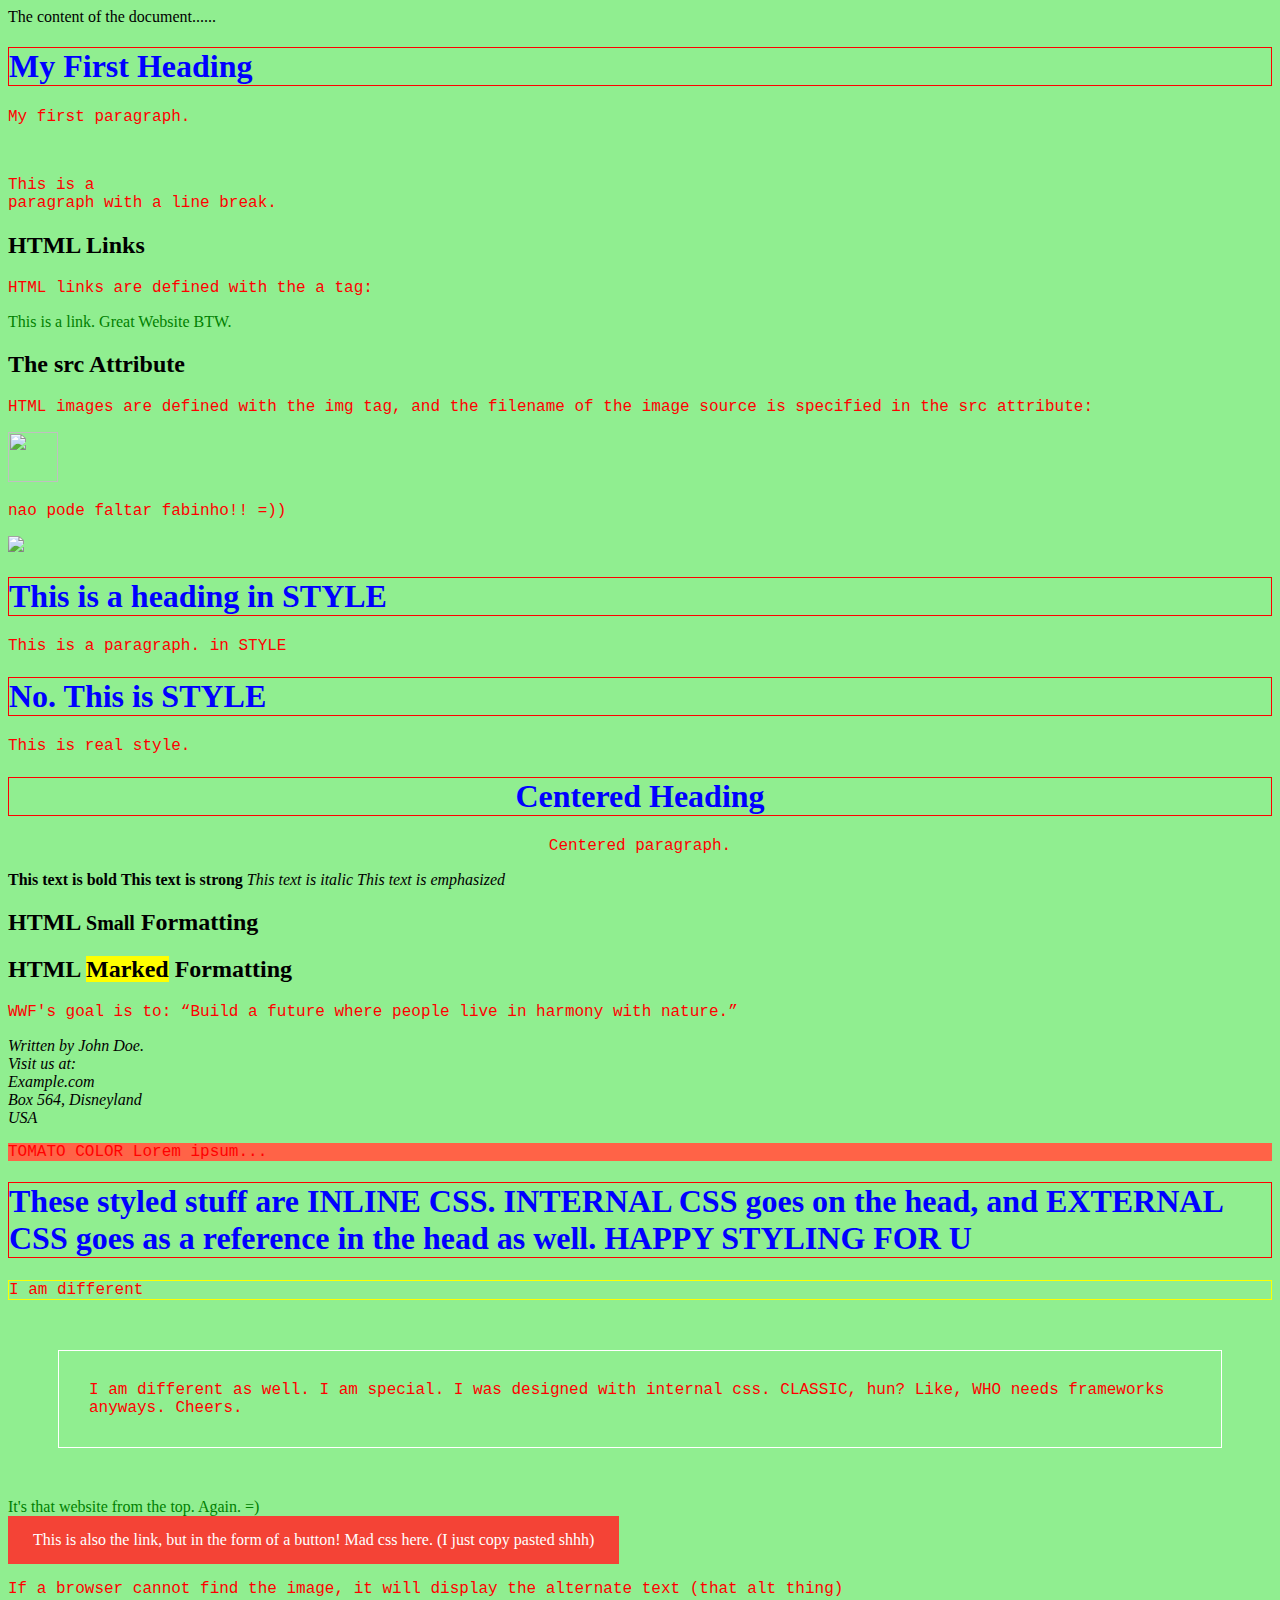
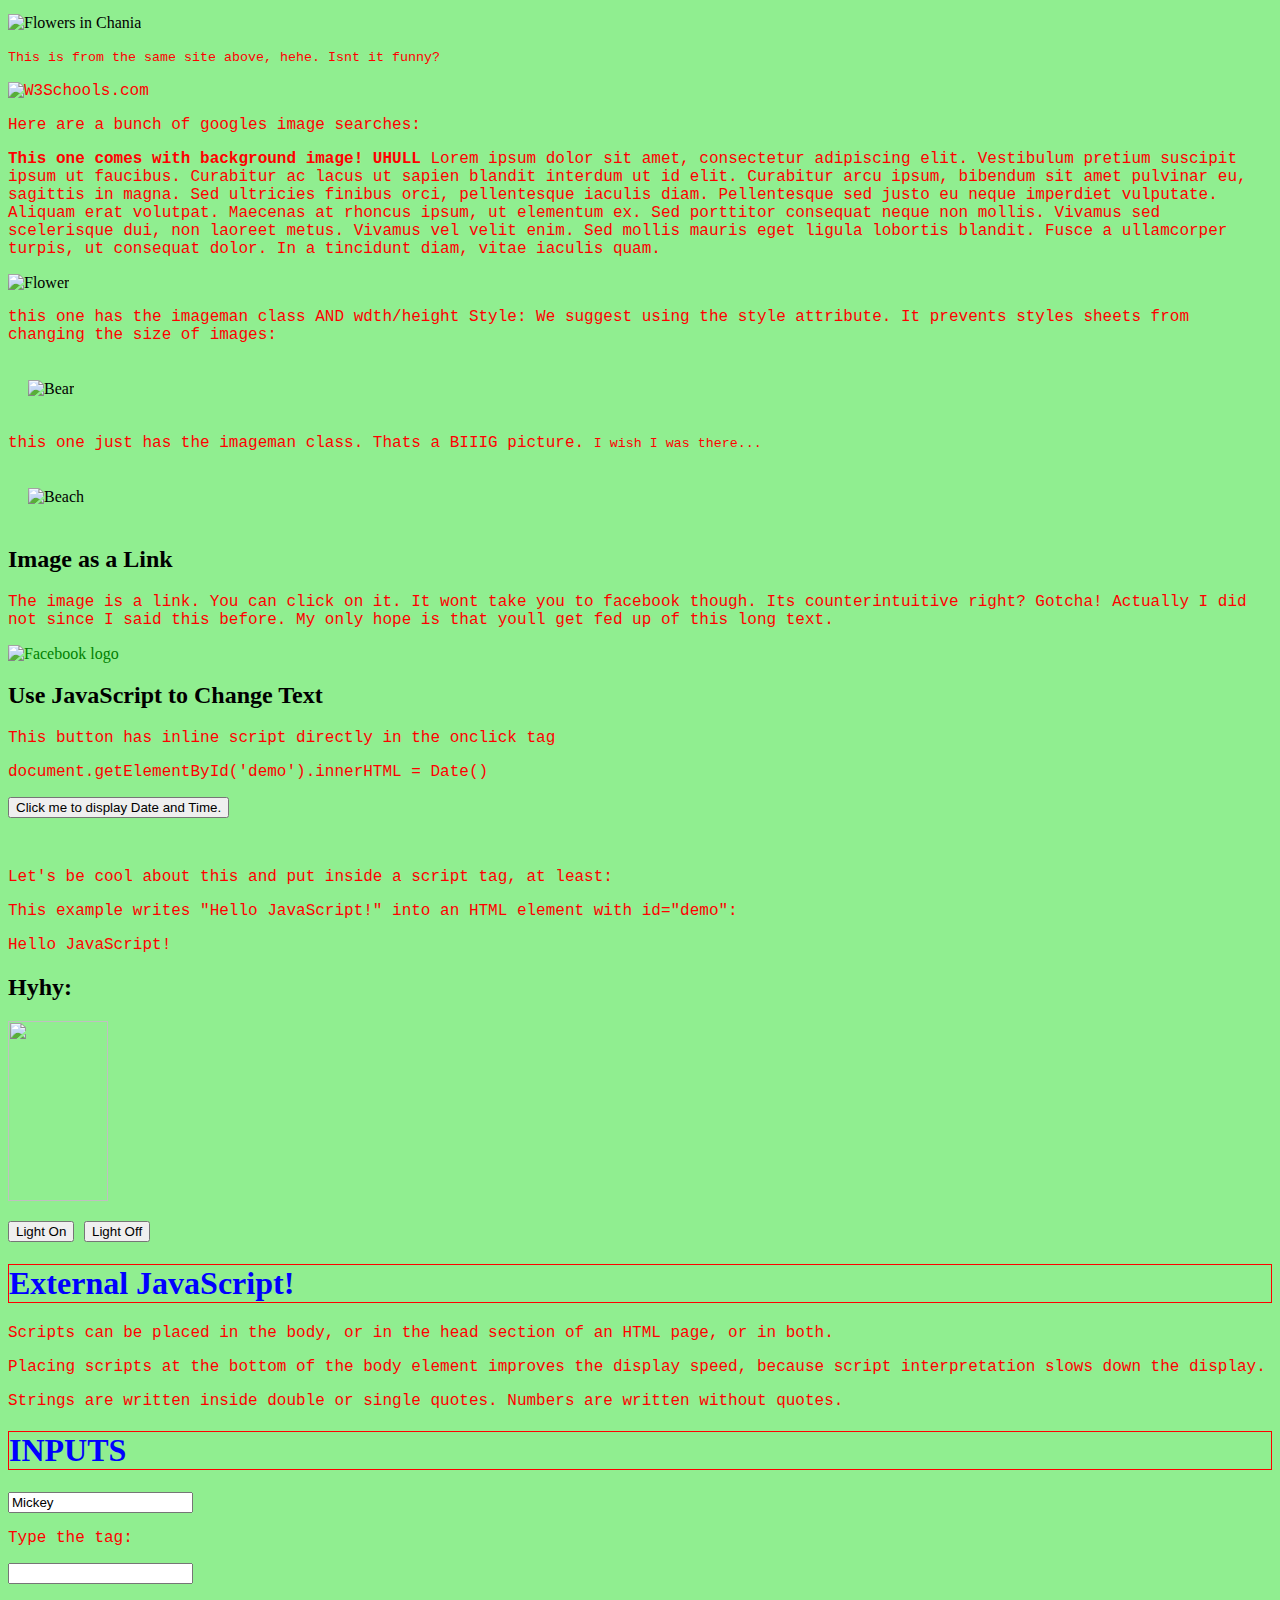
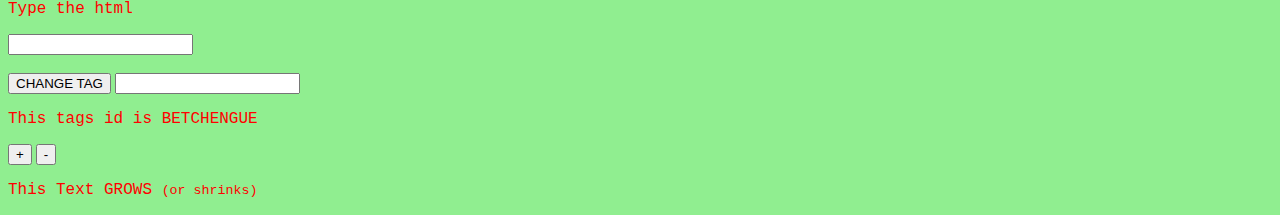
==== docs/index.html @ cb4adf7c "How do I get the folder right?" ====
<!DOCTYPE html>
<html>
<head>
<title>Title of the document</title>
  <link rel="stylesheet" href="https://www.w3schools.com/html/styles.css"> <!-- This example uses a full URL to link to a style sheet: --> 
  <!-- <link rel="stylesheet" href="/html/styles.css"> <!-- This example links to a style sheet located in the html folder on the current web site: --> 
  <link rel="stylesheet" href="styles/style.css"> <!-- This example links to a style sheet located in the same folder as the current page: --> 
  <!-- The ORDER of the imports of the styles MATTER -->
<style> <!-- INTERNAL STYLE BEIBER -->
h1 {
  color: blue;
  font-family: verdana;
  font-size: 300%;
}
p  {
  color: red;
  font-family: courier;
  font-size: 100%;
}
#p01 { <!-- sopecific Id-->
  color: blue;
  border: 1px solid yellow; <!-- The CSS border property defines a border around an HTML element: -->
  padding: 30px; <!-- The CSS padding property defines a padding (space) between the text and the border: -->
  margin : 50px; <!-- The CSS margin property defines a margin (space) outside the border: -->
}
p.error {
  color: red;
  border: 1px solid white; 
  padding: 30px;
  margin : 50px; 
}
</style>
</head>

<body>
The content of the document......

<h1>My First Heading</h1>
<p>My first paragraph.</p>
<br> <!-- line break! -->
<p>This is a <br> paragraph with a line break.</p>


<h2>HTML Links</h2>
<p>HTML links are defined with the a tag:</p>

<a href="https://www.w3schools.com">This is a link. Great Website BTW. </a>

<h2>The src Attribute</h2>
<p>HTML images are defined with the img tag, and the filename of the image source is specified in the src attribute:</p>

<img src="/files/ja-pode-beber.jpg" width="50" height="50">
<p> nao pode faltar fabinho!! =))</p>
<img src="https://media.agoramt.com.br/2019/01/F%C3%A1bio-Assun%C3%A7%C3%A3o.jpg" >


<h1 style="color:blue;">This is a heading in STYLE</h1>
<p style="color:red;">This is a paragraph. in STYLE</p>
<h1 style="font-family:verdana;">No. This is STYLE</h1>
<p style="font-family:courier;">This is real style.</p>
<h1 style="text-align:center;">Centered Heading</h1>
<p style="text-align:center;">Centered paragraph.</p>

<b>This text is bold</b>
<strong>This text is strong</strong>
<i>This text is italic</i>
<em>This text is emphasized</em>
<h2>HTML <small>Small</small> Formatting</h2>
<h2>HTML <mark>Marked</mark> Formatting</h2>
<p>WWF's goal is to: <q>Build a future where people live in harmony with nature.</q></p>

<address>
Written by John Doe.<br> 
Visit us at:<br>
Example.com<br>
Box 564, Disneyland<br>
USA
</address>

<p style="background-color:Tomato;">TOMATO COLOR Lorem ipsum...</p>

<h1 style="color:blue;">These styled stuff are INLINE CSS. INTERNAL CSS goes on the head, and EXTERNAL CSS goes as a reference in the head as well.  HAPPY STYLING FOR U</h1>

<!-- To define a specific style for one special element, add an id attribute to the element: -->
<p id="p01">I am different</p>

<!-- To define a style for special types of elements, add a class attribute to the element: -->
<p class="error">I am different as well. I am special. I was designed with internal css. CLASSIC, hun? Like, WHO needs frameworks anyways. Cheers.</p>

<a href="https://www.w3schools.com/html/">It's that website from the top. Again. =)</a>
<br>
<a class="button" href="https://www.w3schools.com/html/"> This is also the link, but in the form of a button! Mad css here. (I just copy pasted shhh)</a>

<p>If a browser cannot find the image, it will display the alternate text (that alt thing) </p>

<img src="wrongname.gif" alt="Flowers in Chania">
<p><small>This is from the same site above, hehe. Isnt it funny?</small><p>
<img src="https://www.w3schools.com/images/w3schools_green.jpg" alt="W3Schools.com">


<p>Here are a bunch of googles image searches: </p>

<p style="background-image:url('https://media.mnn.com/assets/images/2018/08/CollectionOfCloudsAgainstABlueSky.jpg.653x0_q80_crop-smart.jpg');">
<b>This one comes with background image! UHULL</b>
Lorem ipsum dolor sit amet, consectetur adipiscing elit. Vestibulum pretium suscipit ipsum ut faucibus. Curabitur ac lacus ut sapien blandit interdum ut id elit. Curabitur arcu ipsum, bibendum sit amet pulvinar eu, sagittis in magna. Sed ultricies finibus orci, pellentesque iaculis diam. Pellentesque sed justo eu neque imperdiet vulputate. Aliquam erat volutpat. Maecenas at rhoncus ipsum, ut elementum ex. Sed porttitor consequat neque non mollis. Vivamus sed scelerisque dui, non laoreet metus. Vivamus vel velit enim. Sed mollis mauris eget ligula lobortis blandit. Fusce a ullamcorper turpis, ut consequat dolor. In a tincidunt diam, vitae iaculis quam.
</p>

<img src="https://images.pexels.com/photos/67636/rose-blue-flower-rose-blooms-67636.jpeg?auto=compress&cs=tinysrgb&dpr=2&h=650&w=940" alt="Flower" width="460" height="345">
<br> <!-- I dont see much linebreaks in pro websites... -->
<p> this one has the imageman class AND wdth/height Style: We suggest using the style attribute. It prevents styles sheets from changing the size of images:
</p>
<img class="imageMan" src="https://www.ctvnews.ca/polopoly_fs/1.4037876!/httpImage/image.jpg_gen/derivatives/landscape_1020/image.jpg" alt="Bear" style="width:500px;height:500px;">
<p> this one just has the imageman class. Thats a BIIIG picture. <small> I wish I was there... </small> </p>
<img class="imageMan" src="https://images.pexels.com/photos/248797/pexels-photo-248797.jpeg?auto=compress&cs=tinysrgb&dpr=2&h=650&w=940" alt="Beach">

<h2>Image as a Link</h2>
<p>The image is a link. You can click on it. It wont take you to facebook though. Its counterintuitive right? Gotcha! Actually I did not since I said this before.
My only hope is that youll get fed up of this long text.</p>
<a href="http://www.4chan.org/">
  <img src="https://upload.wikimedia.org/wikipedia/commons/c/cd/Facebook_logo_%28square%29.png" alt="Facebook logo" style="width:42px;height:42px;border:0;">
</a>
<!--<p>Add "border:0;" to prevent IE9 (and earlier) from displaying a border around the image.</p>-->


<!-- It's Javascript time! --> 
<h2>Use JavaScript to Change Text</h2>

<p class = "beCoolMan">This button has inline script directly in the onclick tag</p>
<p class = "beCoolMan">document.getElementById('demo').innerHTML = Date()</p>
<button type="button"
onclick="document.getElementById('demo').innerHTML = Date()">
Click me to display Date and Time.</button>
<p id="demo"></p>
<br>
<p class = "beCoolMan">Let's be cool about this and put inside a script tag, at least:</p>
<p>This example writes "Hello JavaScript!" into an HTML element with id="demo":</p>
<p id="demo2"></p>

<script>
document.getElementById("demo2").innerHTML = "Hello JavaScript!";
function light(sw) {
  var pic;
  if (sw == 0) {
    pic = "https://www.w3schools.com/html/pic_bulboff.gif"
  } else {
    pic = "https://www.w3schools.com/html/pic_bulbon.gif"
  }
  document.getElementById('myImage').src = pic;
}
</script>
<h2>Hyhy:</h2>
<img id="myImage" src="https://www.w3schools.com/html/pic_bulboff.gif" width="100" height="180">

<p>
<button type="button" onclick="light(1)">Light On</button>
<button type="button" onclick="light(0)">Light Off</button>
</p>

<!-- The <noscript> tag is used to provide an alternate content for users that have disabled scripts in their browser or have a browser that doesn't support client-side scripts: -->
<noscript>Sorry, your browser does not support JavaScript!</noscript>

<h1>External JavaScript! </h1>
<p> Scripts can be placed in the body, or in the head section of an HTML page, or in both.</p>
<p>Placing scripts at the bottom of the body element improves the display speed, because script interpretation slows down the display.</p>
<p>Strings are written inside double or single quotes. Numbers are written without quotes.</p>

<h1>INPUTS</h1>
<input type="text" name="mickey" value="Mickey">
<p>Type the tag: </p>
<input type="text" name="tag" >
<p>Type the html </p>
<input type="text" name="innerHtml" >

<script src="/scripts/script.js"></script>
<br>
<br>

<button onclick="changeInnerHtmlOfBetchengue()" >CHANGE TAG</button>
<!-- onchange, onkeyup.. .this is too much, and I might even sai that onchange is more lets say preferable in terms of performance -->
<input type="text" name="firstname" onkeyup="formChanged()" onchange="formChanged()"/>
<p id="BETCHENGUE">This tags id is BETCHENGUE </p>


<button onclick="increaseFontSize()" >+</button>
<button onclick="decreaseFontSize()" >-</button>
<p id="antman">This Text GROWS <small>(or shrinks)</small> </p>


</body>

</html>
---- docs/styles/style.css ----
body {
  background-color: lightgreen;
}
h1 {
  color: blue;
  border: 1px solid red;
}
p {
  color: red;
}
p:beCoolMan {
  color: black;
  font-size:90%
}

/* About the links: */

a:link {
  color: green; 
  background-color: transparent; 
  text-decoration: none;
}

a:visited {
  color: pink;
  background-color: transparent;
  text-decoration: none;
}

a:hover {
  color: red;
  background-color: transparent;
  text-decoration: underline;
}

a:active {
  color: yellow;
  background-color: transparent;
  text-decoration: underline;
}

/* Link as button: */

a.button:link, a.button:visited {
  background-color: #f44336;
  color: white;
  padding: 15px 25px;
  text-align: center;
  text-decoration: none;
  display: inline-block;
}

a.button:hover, a.button:active {
  background-color: red;
}

img.imageMan {
	margin:20px;
}

p.demo{
	color:black;
	margin:0px;
	padding:0px;
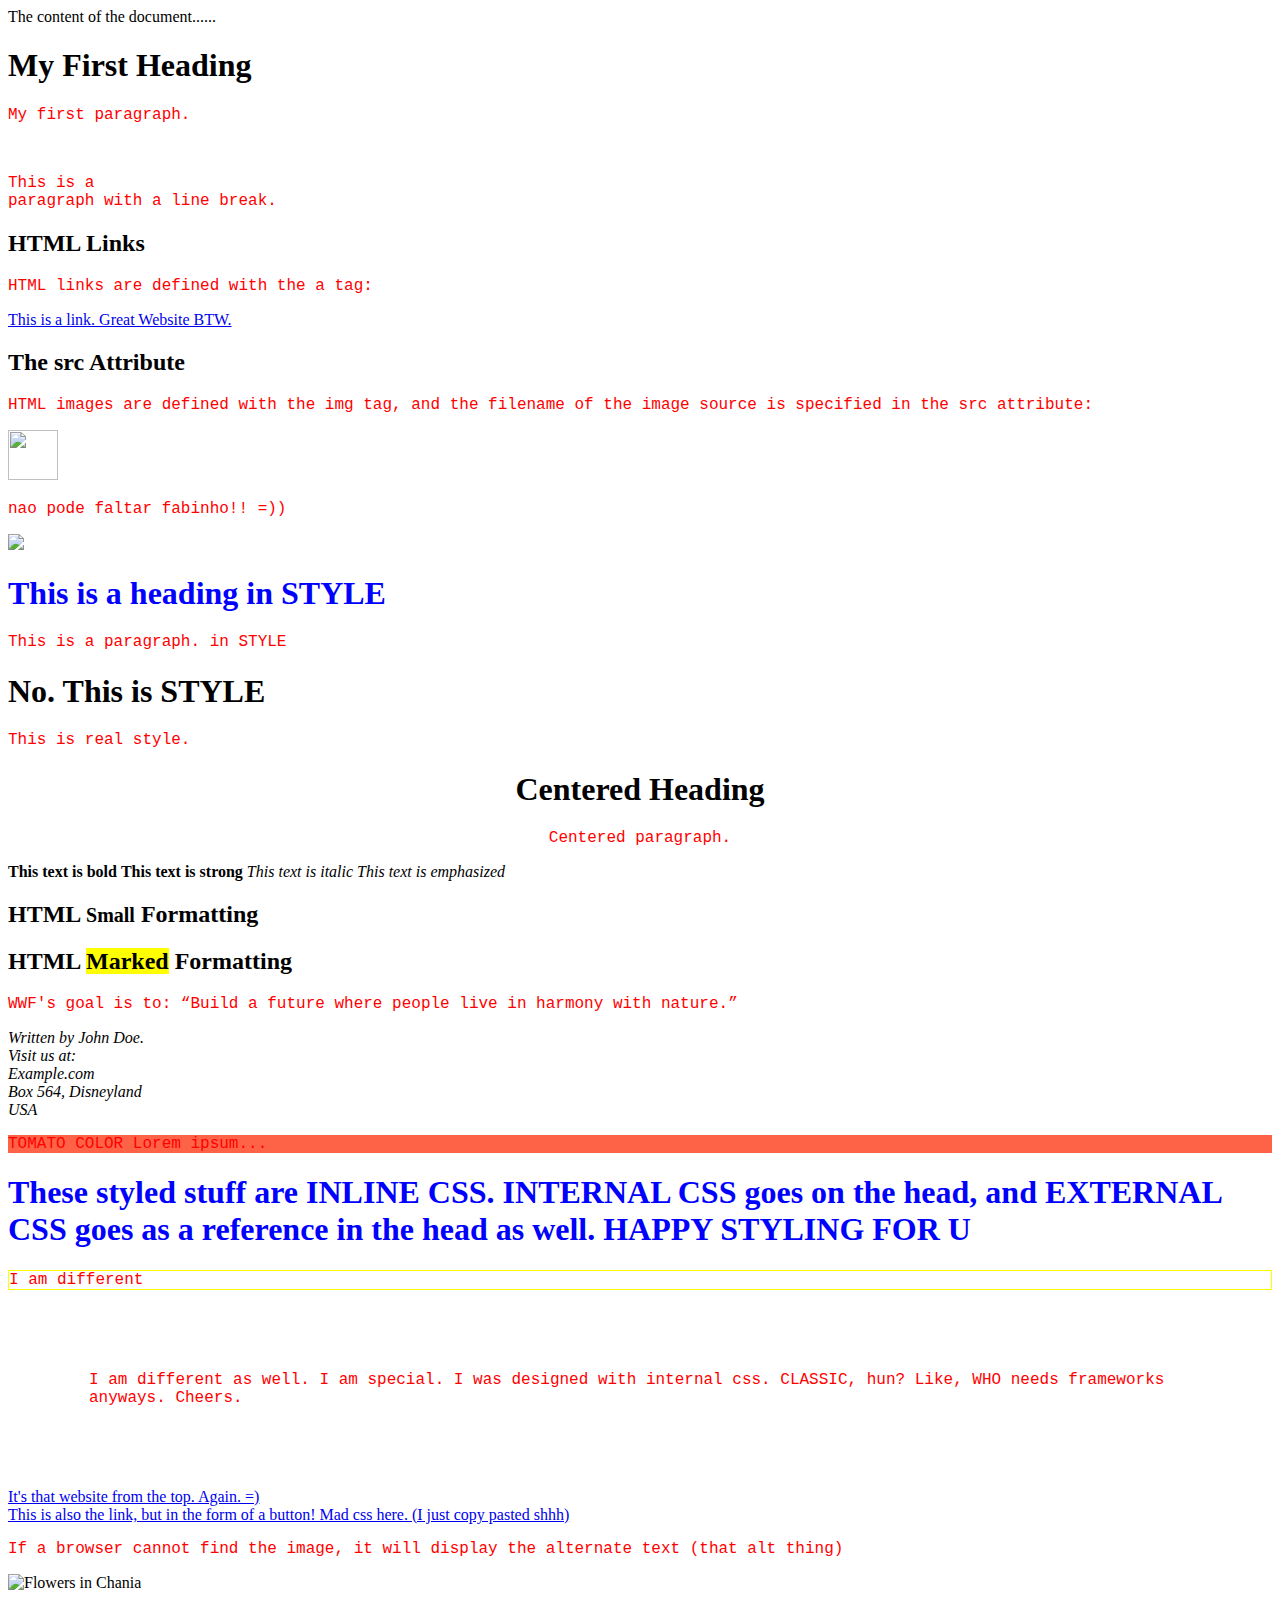
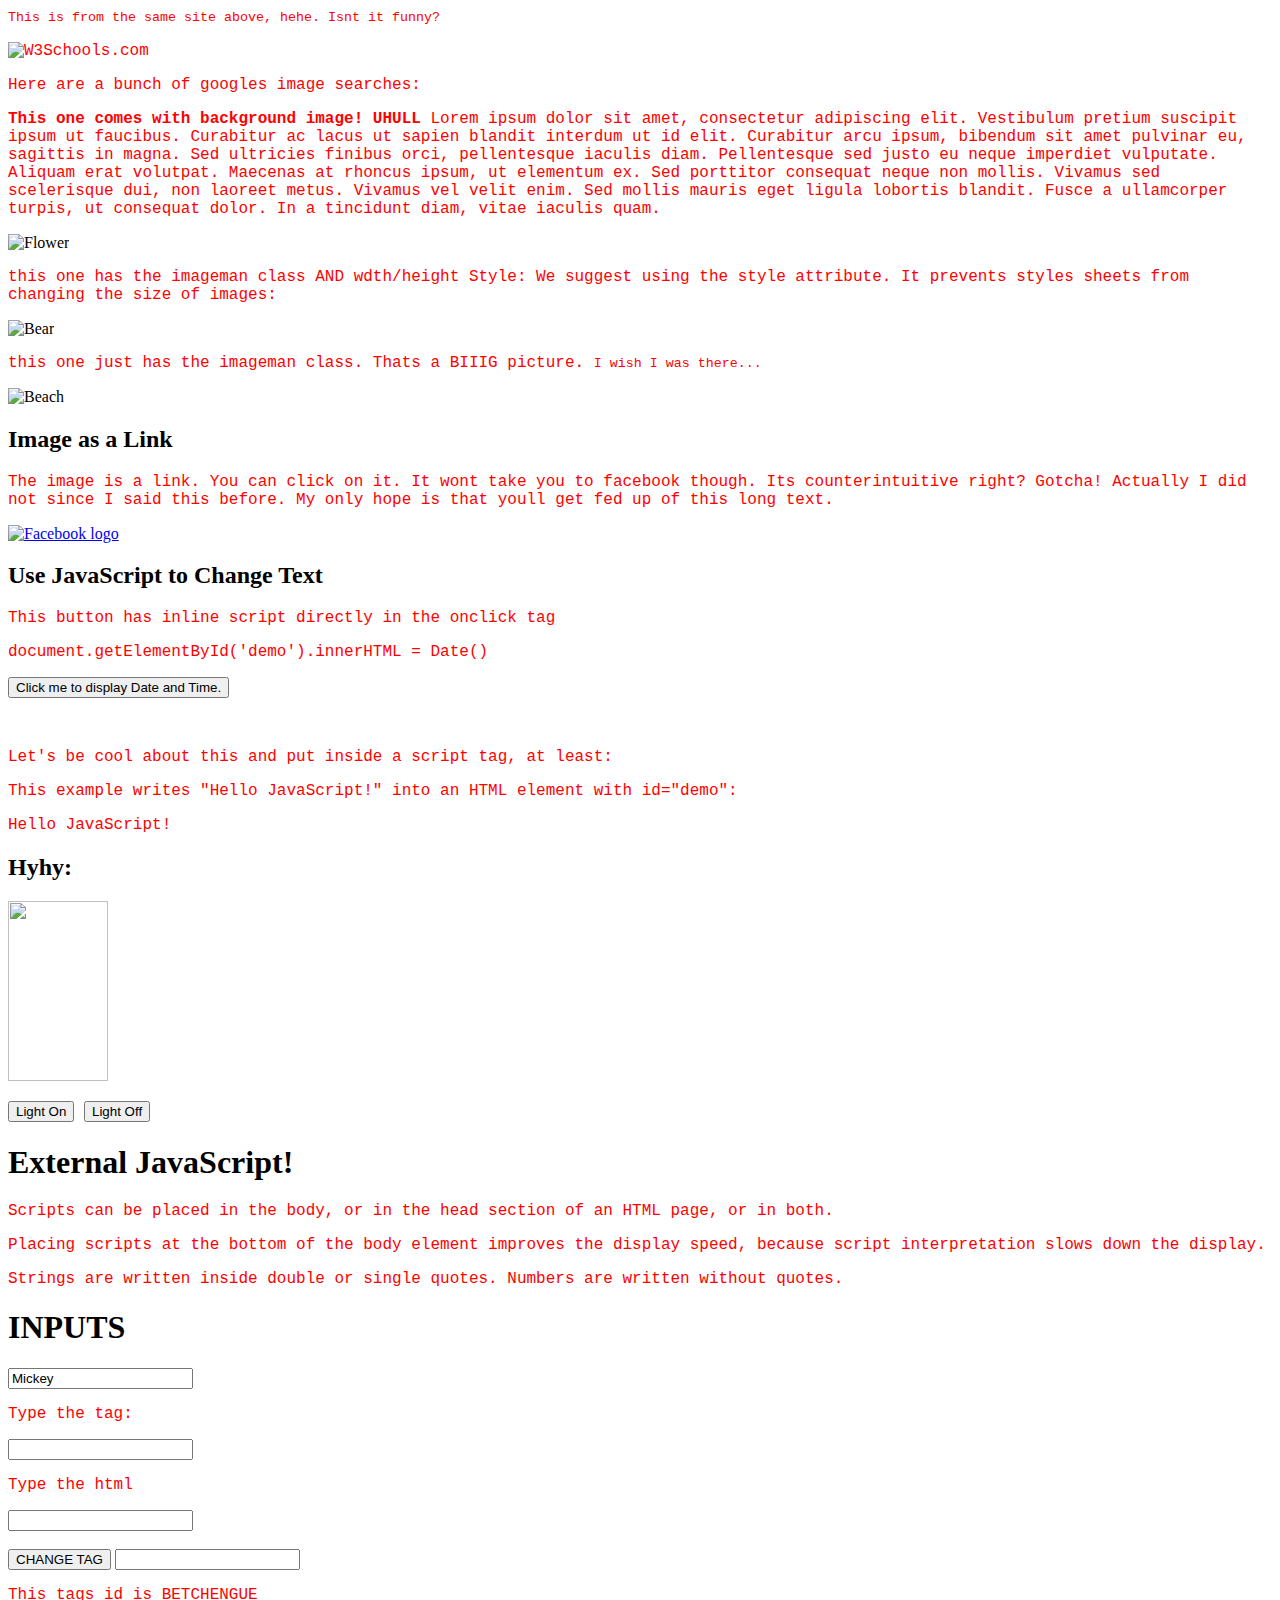
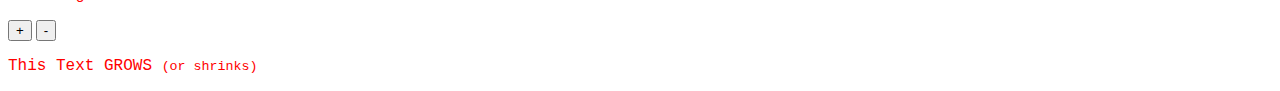
==== commit e41f7189: "Now we go from project-name as root folder" ====
--- a/docs/index.html
+++ b/docs/index.html
@@ -4,7 +4,7 @@
 <title>Title of the document</title>
   <link rel="stylesheet" href="https://www.w3schools.com/html/styles.css"> <!-- This example uses a full URL to link to a style sheet: --> 
   <!-- <link rel="stylesheet" href="/html/styles.css"> <!-- This example links to a style sheet located in the html folder on the current web site: --> 
-  <link rel="stylesheet" href="styles/style.css"> <!-- This example links to a style sheet located in the same folder as the current page: --> 
+  <link rel="stylesheet" href="plain-javascript/styles/style.css"> <!-- This example links to a style sheet located in the same folder as the current page: --> 
   <!-- The ORDER of the imports of the styles MATTER -->
 <style> <!-- INTERNAL STYLE BEIBER -->
 h1 {
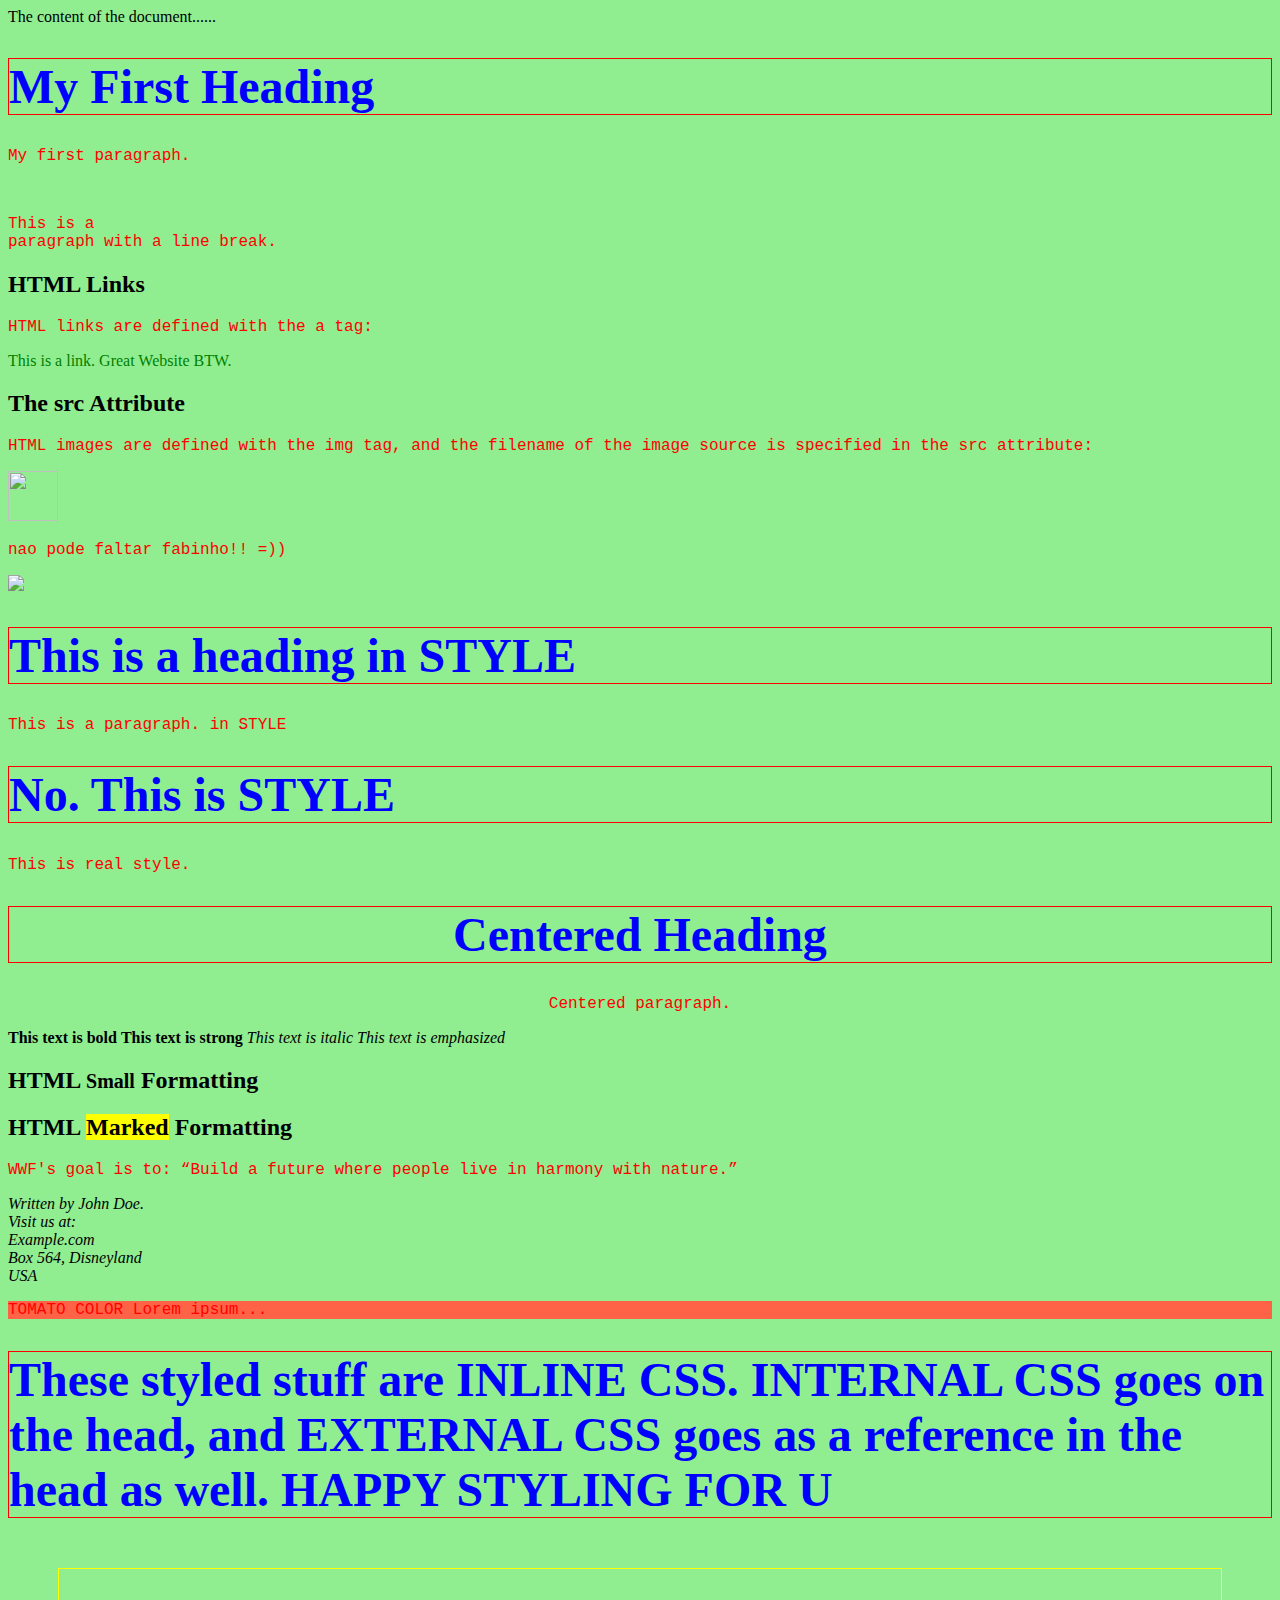
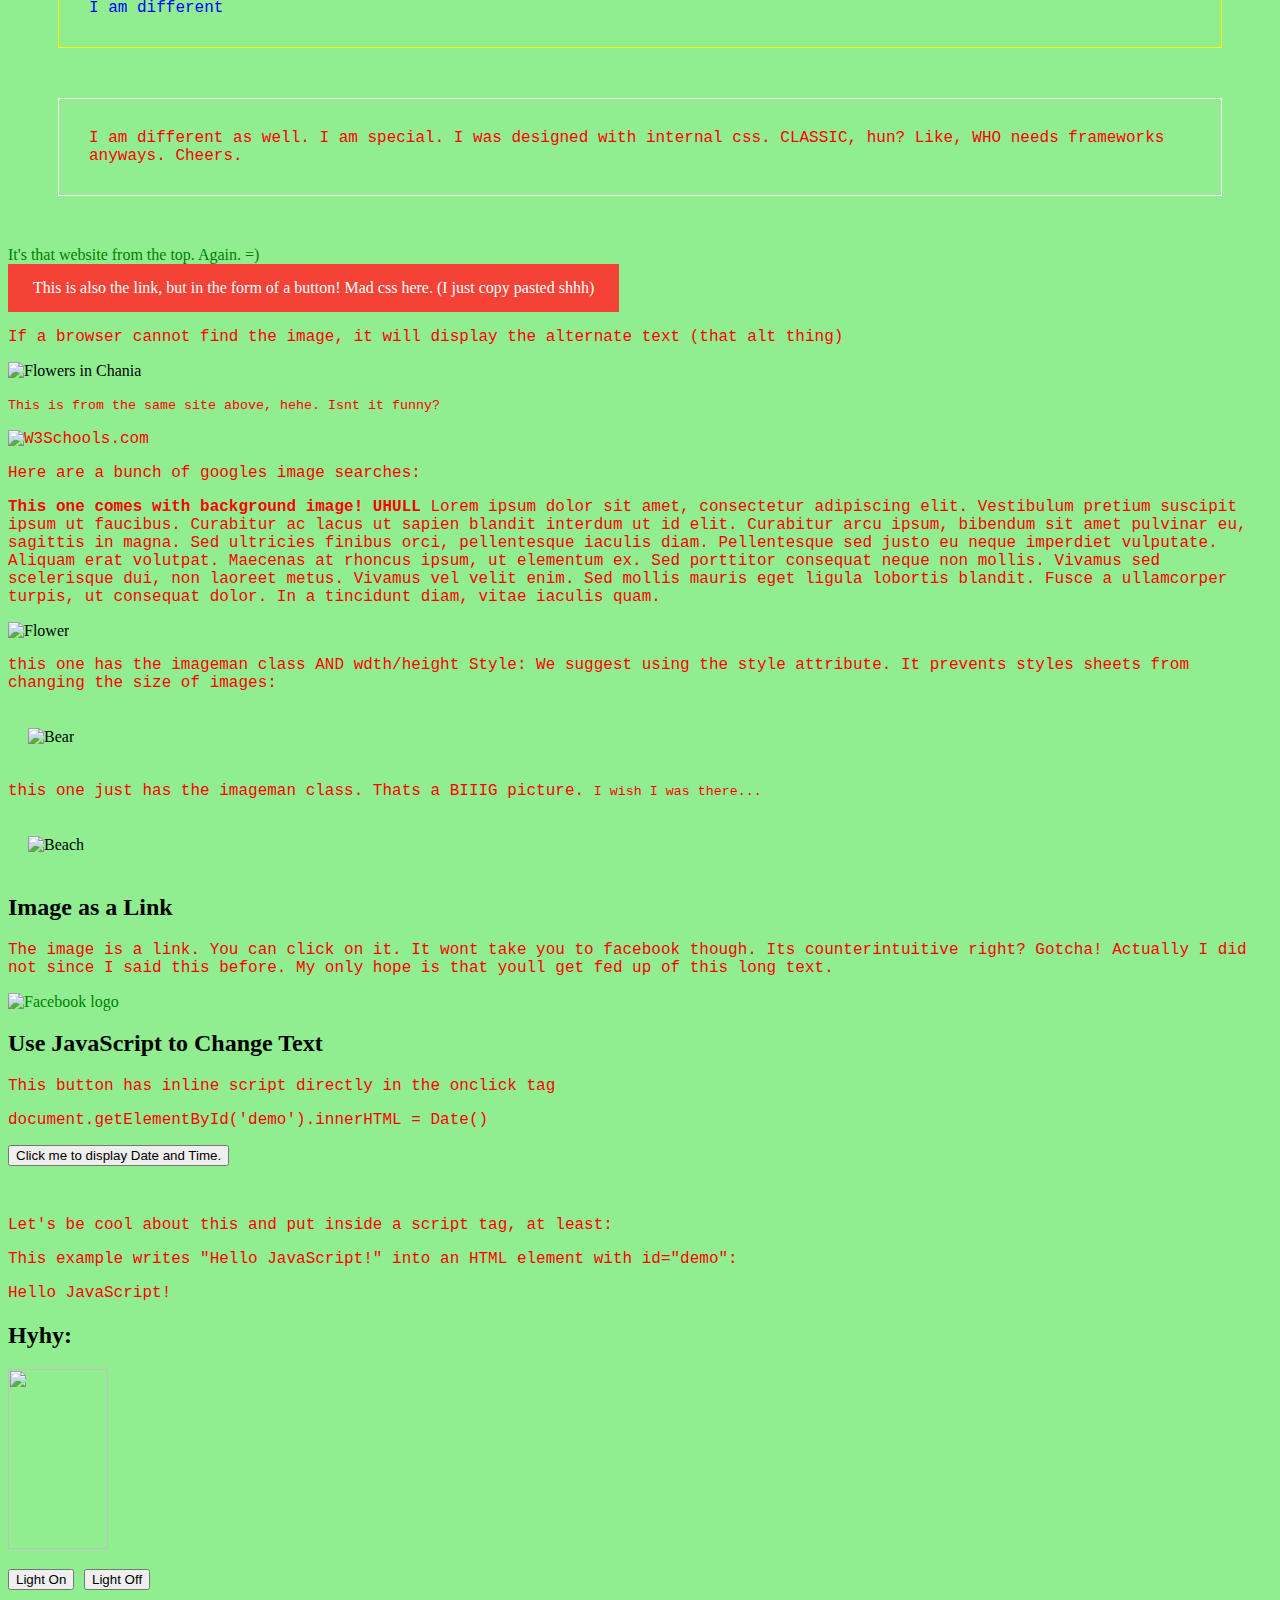
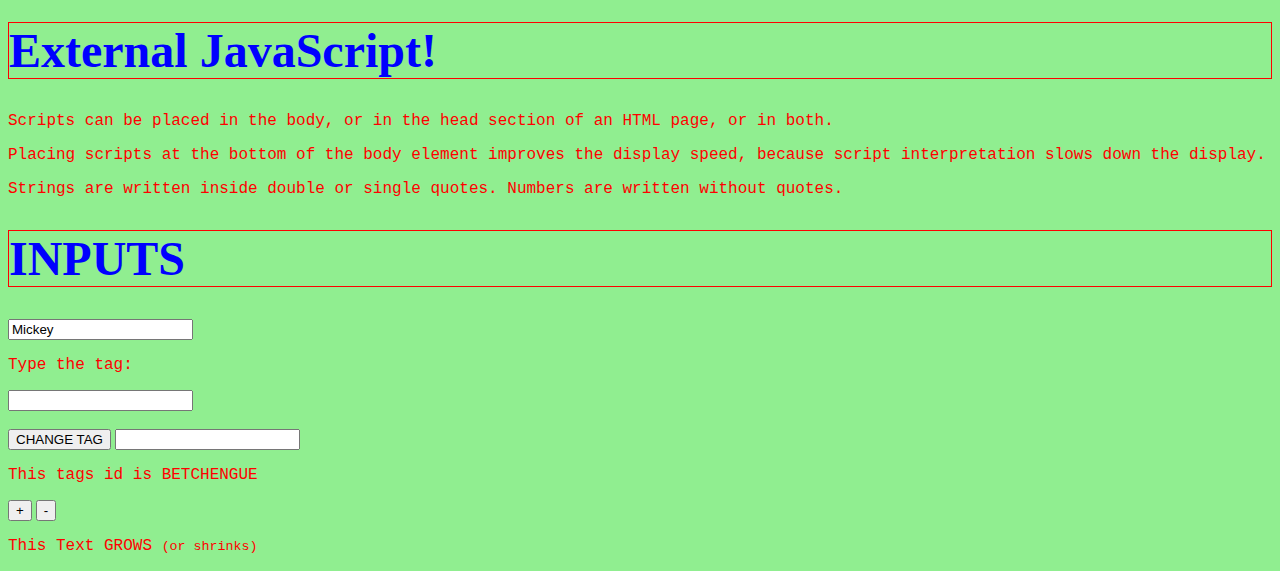
==== commit b84059a2: "Now with base-href" ====
--- a/docs/index.html
+++ b/docs/index.html
@@ -1,191 +1,223 @@
 <!DOCTYPE html>
 <html>
+
 <head>
-<title>Title of the document</title>
-  <link rel="stylesheet" href="https://www.w3schools.com/html/styles.css"> <!-- This example uses a full URL to link to a style sheet: --> 
-  <!-- <link rel="stylesheet" href="/html/styles.css"> <!-- This example links to a style sheet located in the html folder on the current web site: --> 
-  <link rel="stylesheet" href="plain-javascript/styles/style.css"> <!-- This example links to a style sheet located in the same folder as the current page: --> 
+  <base href="/plain-javascript" target="_blank">
+  <title>Title of the document</title>
+  <link rel="stylesheet" href="https://www.w3schools.com/html/styles.css">
+  <!-- This example uses a full URL to link to a style sheet: -->
+  <!-- <link rel="stylesheet" href="/html/styles.css"> This example links to a style sheet located in the html folder on the current web site: -->
+  <link rel="stylesheet" href="../styles/style.css">
+  <!-- This example links to a style sheet located in the same folder as the current page: -->
   <!-- The ORDER of the imports of the styles MATTER -->
-<style> <!-- INTERNAL STYLE BEIBER -->
-h1 {
-  color: blue;
-  font-family: verdana;
-  font-size: 300%;
-}
-p  {
-  color: red;
-  font-family: courier;
-  font-size: 100%;
-}
-#p01 { <!-- sopecific Id-->
-  color: blue;
-  border: 1px solid yellow; <!-- The CSS border property defines a border around an HTML element: -->
-  padding: 30px; <!-- The CSS padding property defines a padding (space) between the text and the border: -->
-  margin : 50px; <!-- The CSS margin property defines a margin (space) outside the border: -->
-}
-p.error {
-  color: red;
-  border: 1px solid white; 
-  padding: 30px;
-  margin : 50px; 
-}
-</style>
+  <!-- INTERNAL STYLE BEIBER -->
+  <style>
+    h1 {
+      color: blue;
+      font-family: verdana;
+      font-size: 300%;
+    }
+
+    p {
+      color: red;
+      font-family: courier;
+      font-size: 100%;
+    }
+
+    #p01 {
+      /* sopecific Id */
+      color: blue;
+      /* The CSS border property defines a border around an HTML element:   */
+      border: 1px solid yellow;
+      /* The CSS padding property defines a padding (space) between the text and the border:   */
+      padding: 30px;
+      /* The CSS margin property defines a margin (space) outside the border:  */
+      margin: 50px;
+    }
+
+    p.error {
+      color: red;
+      border: 1px solid white;
+      padding: 30px;
+      margin: 50px;
+    }
+  </style>
 </head>
 
 <body>
-The content of the document......
-
-<h1>My First Heading</h1>
-<p>My first paragraph.</p>
-<br> <!-- line break! -->
-<p>This is a <br> paragraph with a line break.</p>
-
-
-<h2>HTML Links</h2>
-<p>HTML links are defined with the a tag:</p>
-
-<a href="https://www.w3schools.com">This is a link. Great Website BTW. </a>
-
-<h2>The src Attribute</h2>
-<p>HTML images are defined with the img tag, and the filename of the image source is specified in the src attribute:</p>
-
-<img src="/files/ja-pode-beber.jpg" width="50" height="50">
-<p> nao pode faltar fabinho!! =))</p>
-<img src="https://media.agoramt.com.br/2019/01/F%C3%A1bio-Assun%C3%A7%C3%A3o.jpg" >
-
-
-<h1 style="color:blue;">This is a heading in STYLE</h1>
-<p style="color:red;">This is a paragraph. in STYLE</p>
-<h1 style="font-family:verdana;">No. This is STYLE</h1>
-<p style="font-family:courier;">This is real style.</p>
-<h1 style="text-align:center;">Centered Heading</h1>
-<p style="text-align:center;">Centered paragraph.</p>
-
-<b>This text is bold</b>
-<strong>This text is strong</strong>
-<i>This text is italic</i>
-<em>This text is emphasized</em>
-<h2>HTML <small>Small</small> Formatting</h2>
-<h2>HTML <mark>Marked</mark> Formatting</h2>
-<p>WWF's goal is to: <q>Build a future where people live in harmony with nature.</q></p>
-
-<address>
-Written by John Doe.<br> 
-Visit us at:<br>
-Example.com<br>
-Box 564, Disneyland<br>
-USA
-</address>
-
-<p style="background-color:Tomato;">TOMATO COLOR Lorem ipsum...</p>
-
-<h1 style="color:blue;">These styled stuff are INLINE CSS. INTERNAL CSS goes on the head, and EXTERNAL CSS goes as a reference in the head as well.  HAPPY STYLING FOR U</h1>
-
-<!-- To define a specific style for one special element, add an id attribute to the element: -->
-<p id="p01">I am different</p>
-
-<!-- To define a style for special types of elements, add a class attribute to the element: -->
-<p class="error">I am different as well. I am special. I was designed with internal css. CLASSIC, hun? Like, WHO needs frameworks anyways. Cheers.</p>
-
-<a href="https://www.w3schools.com/html/">It's that website from the top. Again. =)</a>
-<br>
-<a class="button" href="https://www.w3schools.com/html/"> This is also the link, but in the form of a button! Mad css here. (I just copy pasted shhh)</a>
-
-<p>If a browser cannot find the image, it will display the alternate text (that alt thing) </p>
-
-<img src="wrongname.gif" alt="Flowers in Chania">
-<p><small>This is from the same site above, hehe. Isnt it funny?</small><p>
-<img src="https://www.w3schools.com/images/w3schools_green.jpg" alt="W3Schools.com">
-
-
-<p>Here are a bunch of googles image searches: </p>
-
-<p style="background-image:url('https://media.mnn.com/assets/images/2018/08/CollectionOfCloudsAgainstABlueSky.jpg.653x0_q80_crop-smart.jpg');">
-<b>This one comes with background image! UHULL</b>
-Lorem ipsum dolor sit amet, consectetur adipiscing elit. Vestibulum pretium suscipit ipsum ut faucibus. Curabitur ac lacus ut sapien blandit interdum ut id elit. Curabitur arcu ipsum, bibendum sit amet pulvinar eu, sagittis in magna. Sed ultricies finibus orci, pellentesque iaculis diam. Pellentesque sed justo eu neque imperdiet vulputate. Aliquam erat volutpat. Maecenas at rhoncus ipsum, ut elementum ex. Sed porttitor consequat neque non mollis. Vivamus sed scelerisque dui, non laoreet metus. Vivamus vel velit enim. Sed mollis mauris eget ligula lobortis blandit. Fusce a ullamcorper turpis, ut consequat dolor. In a tincidunt diam, vitae iaculis quam.
-</p>
-
-<img src="https://images.pexels.com/photos/67636/rose-blue-flower-rose-blooms-67636.jpeg?auto=compress&cs=tinysrgb&dpr=2&h=650&w=940" alt="Flower" width="460" height="345">
-<br> <!-- I dont see much linebreaks in pro websites... -->
-<p> this one has the imageman class AND wdth/height Style: We suggest using the style attribute. It prevents styles sheets from changing the size of images:
-</p>
-<img class="imageMan" src="https://www.ctvnews.ca/polopoly_fs/1.4037876!/httpImage/image.jpg_gen/derivatives/landscape_1020/image.jpg" alt="Bear" style="width:500px;height:500px;">
-<p> this one just has the imageman class. Thats a BIIIG picture. <small> I wish I was there... </small> </p>
-<img class="imageMan" src="https://images.pexels.com/photos/248797/pexels-photo-248797.jpeg?auto=compress&cs=tinysrgb&dpr=2&h=650&w=940" alt="Beach">
-
-<h2>Image as a Link</h2>
-<p>The image is a link. You can click on it. It wont take you to facebook though. Its counterintuitive right? Gotcha! Actually I did not since I said this before.
-My only hope is that youll get fed up of this long text.</p>
-<a href="http://www.4chan.org/">
-  <img src="https://upload.wikimedia.org/wikipedia/commons/c/cd/Facebook_logo_%28square%29.png" alt="Facebook logo" style="width:42px;height:42px;border:0;">
-</a>
-<!--<p>Add "border:0;" to prevent IE9 (and earlier) from displaying a border around the image.</p>-->
-
-
-<!-- It's Javascript time! --> 
-<h2>Use JavaScript to Change Text</h2>
-
-<p class = "beCoolMan">This button has inline script directly in the onclick tag</p>
-<p class = "beCoolMan">document.getElementById('demo').innerHTML = Date()</p>
-<button type="button"
-onclick="document.getElementById('demo').innerHTML = Date()">
-Click me to display Date and Time.</button>
-<p id="demo"></p>
-<br>
-<p class = "beCoolMan">Let's be cool about this and put inside a script tag, at least:</p>
-<p>This example writes "Hello JavaScript!" into an HTML element with id="demo":</p>
-<p id="demo2"></p>
-
-<script>
-document.getElementById("demo2").innerHTML = "Hello JavaScript!";
-function light(sw) {
-  var pic;
-  if (sw == 0) {
-    pic = "https://www.w3schools.com/html/pic_bulboff.gif"
-  } else {
-    pic = "https://www.w3schools.com/html/pic_bulbon.gif"
-  }
-  document.getElementById('myImage').src = pic;
-}
-</script>
-<h2>Hyhy:</h2>
-<img id="myImage" src="https://www.w3schools.com/html/pic_bulboff.gif" width="100" height="180">
-
-<p>
-<button type="button" onclick="light(1)">Light On</button>
-<button type="button" onclick="light(0)">Light Off</button>
-</p>
-
-<!-- The <noscript> tag is used to provide an alternate content for users that have disabled scripts in their browser or have a browser that doesn't support client-side scripts: -->
-<noscript>Sorry, your browser does not support JavaScript!</noscript>
-
-<h1>External JavaScript! </h1>
-<p> Scripts can be placed in the body, or in the head section of an HTML page, or in both.</p>
-<p>Placing scripts at the bottom of the body element improves the display speed, because script interpretation slows down the display.</p>
-<p>Strings are written inside double or single quotes. Numbers are written without quotes.</p>
-
-<h1>INPUTS</h1>
-<input type="text" name="mickey" value="Mickey">
-<p>Type the tag: </p>
-<input type="text" name="tag" >
-<p>Type the html </p>
-<input type="text" name="innerHtml" >
-
-<script src="/scripts/script.js"></script>
-<br>
-<br>
-
-<button onclick="changeInnerHtmlOfBetchengue()" >CHANGE TAG</button>
-<!-- onchange, onkeyup.. .this is too much, and I might even sai that onchange is more lets say preferable in terms of performance -->
-<input type="text" name="firstname" onkeyup="formChanged()" onchange="formChanged()"/>
-<p id="BETCHENGUE">This tags id is BETCHENGUE </p>
-
-
-<button onclick="increaseFontSize()" >+</button>
-<button onclick="decreaseFontSize()" >-</button>
-<p id="antman">This Text GROWS <small>(or shrinks)</small> </p>
-
+  The content of the document......
+
+  <h1>My First Heading</h1>
+  <p>My first paragraph.</p>
+  <br> <!-- line break! -->
+  <p>This is a <br> paragraph with a line break.</p>
+
+
+  <h2>HTML Links</h2>
+  <p>HTML links are defined with the a tag:</p>
+
+  <a href="https://www.w3schools.com">This is a link. Great Website BTW. </a>
+
+  <h2>The src Attribute</h2>
+  <p>HTML images are defined with the img tag, and the filename of the image source is specified in the src attribute:
+  </p>
+
+  <img src="../files/ja-pode-beber.jpg" width="50" height="50">
+  <p> nao pode faltar fabinho!! =))</p>
+  <img src="https://media.agoramt.com.br/2019/01/F%C3%A1bio-Assun%C3%A7%C3%A3o.jpg">
+
+
+  <h1 style="color:blue;">This is a heading in STYLE</h1>
+  <p style="color:red;">This is a paragraph. in STYLE</p>
+  <h1 style="font-family:verdana;">No. This is STYLE</h1>
+  <p style="font-family:courier;">This is real style.</p>
+  <h1 style="text-align:center;">Centered Heading</h1>
+  <p style="text-align:center;">Centered paragraph.</p>
+
+  <b>This text is bold</b>
+  <strong>This text is strong</strong>
+  <i>This text is italic</i>
+  <em>This text is emphasized</em>
+  <h2>HTML <small>Small</small> Formatting</h2>
+  <h2>HTML <mark>Marked</mark> Formatting</h2>
+  <p>WWF's goal is to: <q>Build a future where people live in harmony with nature.</q></p>
+
+  <address>
+    Written by John Doe.<br>
+    Visit us at:<br>
+    Example.com<br>
+    Box 564, Disneyland<br>
+    USA
+  </address>
+
+  <p style="background-color:Tomato;">TOMATO COLOR Lorem ipsum...</p>
+
+  <h1 style="color:blue;">These styled stuff are INLINE CSS. INTERNAL CSS goes on the head, and EXTERNAL CSS goes as a
+    reference in the head as well. HAPPY STYLING FOR U</h1>
+
+  <!-- To define a specific style for one special element, add an id attribute to the element: -->
+  <p id="p01">I am different</p>
+
+  <!-- To define a style for special types of elements, add a class attribute to the element: -->
+  <p class="error">I am different as well. I am special. I was designed with internal css. CLASSIC, hun? Like, WHO needs
+    frameworks anyways. Cheers.</p>
+
+  <a href="https://www.w3schools.com/html/">It's that website from the top. Again. =)</a>
+  <br>
+  <a class="button" href="https://www.w3schools.com/html/"> This is also the link, but in the form of a button! Mad css
+    here. (I just copy pasted shhh)</a>
+
+  <p>If a browser cannot find the image, it will display the alternate text (that alt thing) </p>
+
+  <img src="wrongname.gif" alt="Flowers in Chania">
+  <p><small>This is from the same site above, hehe. Isnt it funny?</small>
+    <p>
+      <img src="https://www.w3schools.com/images/w3schools_green.jpg" alt="W3Schools.com">
+
+
+      <p>Here are a bunch of googles image searches: </p>
+
+      <p
+        style="background-image:url('https://media.mnn.com/assets/images/2018/08/CollectionOfCloudsAgainstABlueSky.jpg.653x0_q80_crop-smart.jpg');">
+        <b>This one comes with background image! UHULL</b>
+        Lorem ipsum dolor sit amet, consectetur adipiscing elit. Vestibulum pretium suscipit ipsum ut faucibus.
+        Curabitur ac lacus ut sapien blandit interdum ut id elit. Curabitur arcu ipsum, bibendum sit amet pulvinar eu,
+        sagittis in magna. Sed ultricies finibus orci, pellentesque iaculis diam. Pellentesque sed justo eu neque
+        imperdiet vulputate. Aliquam erat volutpat. Maecenas at rhoncus ipsum, ut elementum ex. Sed porttitor consequat
+        neque non mollis. Vivamus sed scelerisque dui, non laoreet metus. Vivamus vel velit enim. Sed mollis mauris eget
+        ligula lobortis blandit. Fusce a ullamcorper turpis, ut consequat dolor. In a tincidunt diam, vitae iaculis
+        quam.
+      </p>
+
+      <img
+        src="https://images.pexels.com/photos/67636/rose-blue-flower-rose-blooms-67636.jpeg?auto=compress&cs=tinysrgb&dpr=2&h=650&w=940"
+        alt="Flower" width="460" height="345">
+      <br> <!-- I dont see much linebreaks in pro websites... -->
+      <p> this one has the imageman class AND wdth/height Style: We suggest using the style attribute. It prevents
+        styles sheets from changing the size of images:
+      </p>
+      <img class="imageMan"
+        src="https://www.ctvnews.ca/polopoly_fs/1.4037876!/httpImage/image.jpg_gen/derivatives/landscape_1020/image.jpg"
+        alt="Bear" style="width:500px;height:500px;">
+      <p> this one just has the imageman class. Thats a BIIIG picture. <small> I wish I was there... </small> </p>
+      <img class="imageMan"
+        src="https://images.pexels.com/photos/248797/pexels-photo-248797.jpeg?auto=compress&cs=tinysrgb&dpr=2&h=650&w=940"
+        alt="Beach">
+
+      <h2>Image as a Link</h2>
+      <p>The image is a link. You can click on it. It wont take you to facebook though. Its counterintuitive right?
+        Gotcha! Actually I did not since I said this before.
+        My only hope is that youll get fed up of this long text.</p>
+      <a href="http://www.4chan.org/">
+        <img src="https://upload.wikimedia.org/wikipedia/commons/c/cd/Facebook_logo_%28square%29.png"
+          alt="Facebook logo" style="width:42px;height:42px;border:0;">
+      </a>
+      <!--<p>Add "border:0;" to prevent IE9 (and earlier) from displaying a border around the image.</p>-->
+
+
+      <!-- It's Javascript time! -->
+      <h2>Use JavaScript to Change Text</h2>
+
+      <p class="beCoolMan">This button has inline script directly in the onclick tag</p>
+      <p class="beCoolMan">document.getElementById('demo').innerHTML = Date()</p>
+      <button type="button" onclick="document.getElementById('demo').innerHTML = Date()">
+        Click me to display Date and Time.</button>
+      <p id="demo"></p>
+      <br>
+      <p class="beCoolMan">Let's be cool about this and put inside a script tag, at least:</p>
+      <p>This example writes "Hello JavaScript!" into an HTML element with id="demo":</p>
+      <p id="demo2"></p>
+
+      <script>
+        document.getElementById("demo2").innerHTML = "Hello JavaScript!";
+        function light(sw) {
+          var pic;
+          if (sw == 0) {
+            pic = "https://www.w3schools.com/html/pic_bulboff.gif"
+          } else {
+            pic = "https://www.w3schools.com/html/pic_bulbon.gif"
+          }
+          document.getElementById('myImage').src = pic;
+        }
+      </script>
+      <h2>Hyhy:</h2>
+      <img id="myImage" src="https://www.w3schools.com/html/pic_bulboff.gif" width="100" height="180">
+
+      <p>
+        <button type="button" onclick="light(1)">Light On</button>
+        <button type="button" onclick="light(0)">Light Off</button>
+      </p>
+
+      <!-- The <noscript> tag is used to provide an alternate content for users that have disabled scripts in their browser or have a browser that doesn't support client-side scripts: -->
+      <noscript>Sorry, your browser does not support JavaScript!</noscript>
+
+      <h1>External JavaScript! </h1>
+      <p> Scripts can be placed in the body, or in the head section of an HTML page, or in both.</p>
+      <p>Placing scripts at the bottom of the body element improves the display speed, because script interpretation
+        slows down the display.</p>
+      <p>Strings are written inside double or single quotes. Numbers are written without quotes.</p>
+
+      <h1>INPUTS</h1>
+      <input type="text" name="mickey" value="Mickey">
+      <p>Type the tag: </p>
+      <input type="text" name="tag">
+      <!-- <p>Type the html </p>
+      <input type="text" name="innerHtml"> -->
+
+      <script src="../scripts/script.js"></script>
+      <br>
+      <br>
+
+      <button onclick="changeInnerHtmlOfBetchengue()">CHANGE TAG</button>
+      <!-- onchange, onkeyup.. .this is too much, and I might even sai that onchange is more lets say preferable in terms of performance -->
+      <input type="text" name="firstname" onkeyup="formChanged()" onchange="formChanged()" />
+      <p id="BETCHENGUE">This tags id is BETCHENGUE </p>
+
+
+      <button onclick="increaseFontSize()">+</button>
+      <button onclick="decreaseFontSize()">-</button>
+      <p id="antman">This Text GROWS <small>(or shrinks)</small> </p>
 
 </body>
 
-</html>
+</html>--- a/styles/style.css
+++ b/styles/style.css
@@ -0,0 +1,64 @@
+body {
+  background-color: lightgreen;
+}
+h1 {
+  color: blue;
+  border: 1px solid red;
+}
+p {
+  color: red;
+}
+p:beCoolMan {
+  color: black;
+  font-size:90%
+}
+
+/* About the links: */
+
+a:link {
+  color: green; 
+  background-color: transparent; 
+  text-decoration: none;
+}
+
+a:visited {
+  color: pink;
+  background-color: transparent;
+  text-decoration: none;
+}
+
+a:hover {
+  color: red;
+  background-color: transparent;
+  text-decoration: underline;
+}
+
+a:active {
+  color: yellow;
+  background-color: transparent;
+  text-decoration: underline;
+}
+
+/* Link as button: */
+
+a.button:link, a.button:visited {
+  background-color: #f44336;
+  color: white;
+  padding: 15px 25px;
+  text-align: center;
+  text-decoration: none;
+  display: inline-block;
+}
+
+a.button:hover, a.button:active {
+  background-color: red;
+}
+
+img.imageMan {
+	margin:20px;
+}
+
+p.demo{
+	color:black;
+	margin:0px;
+	padding:0px;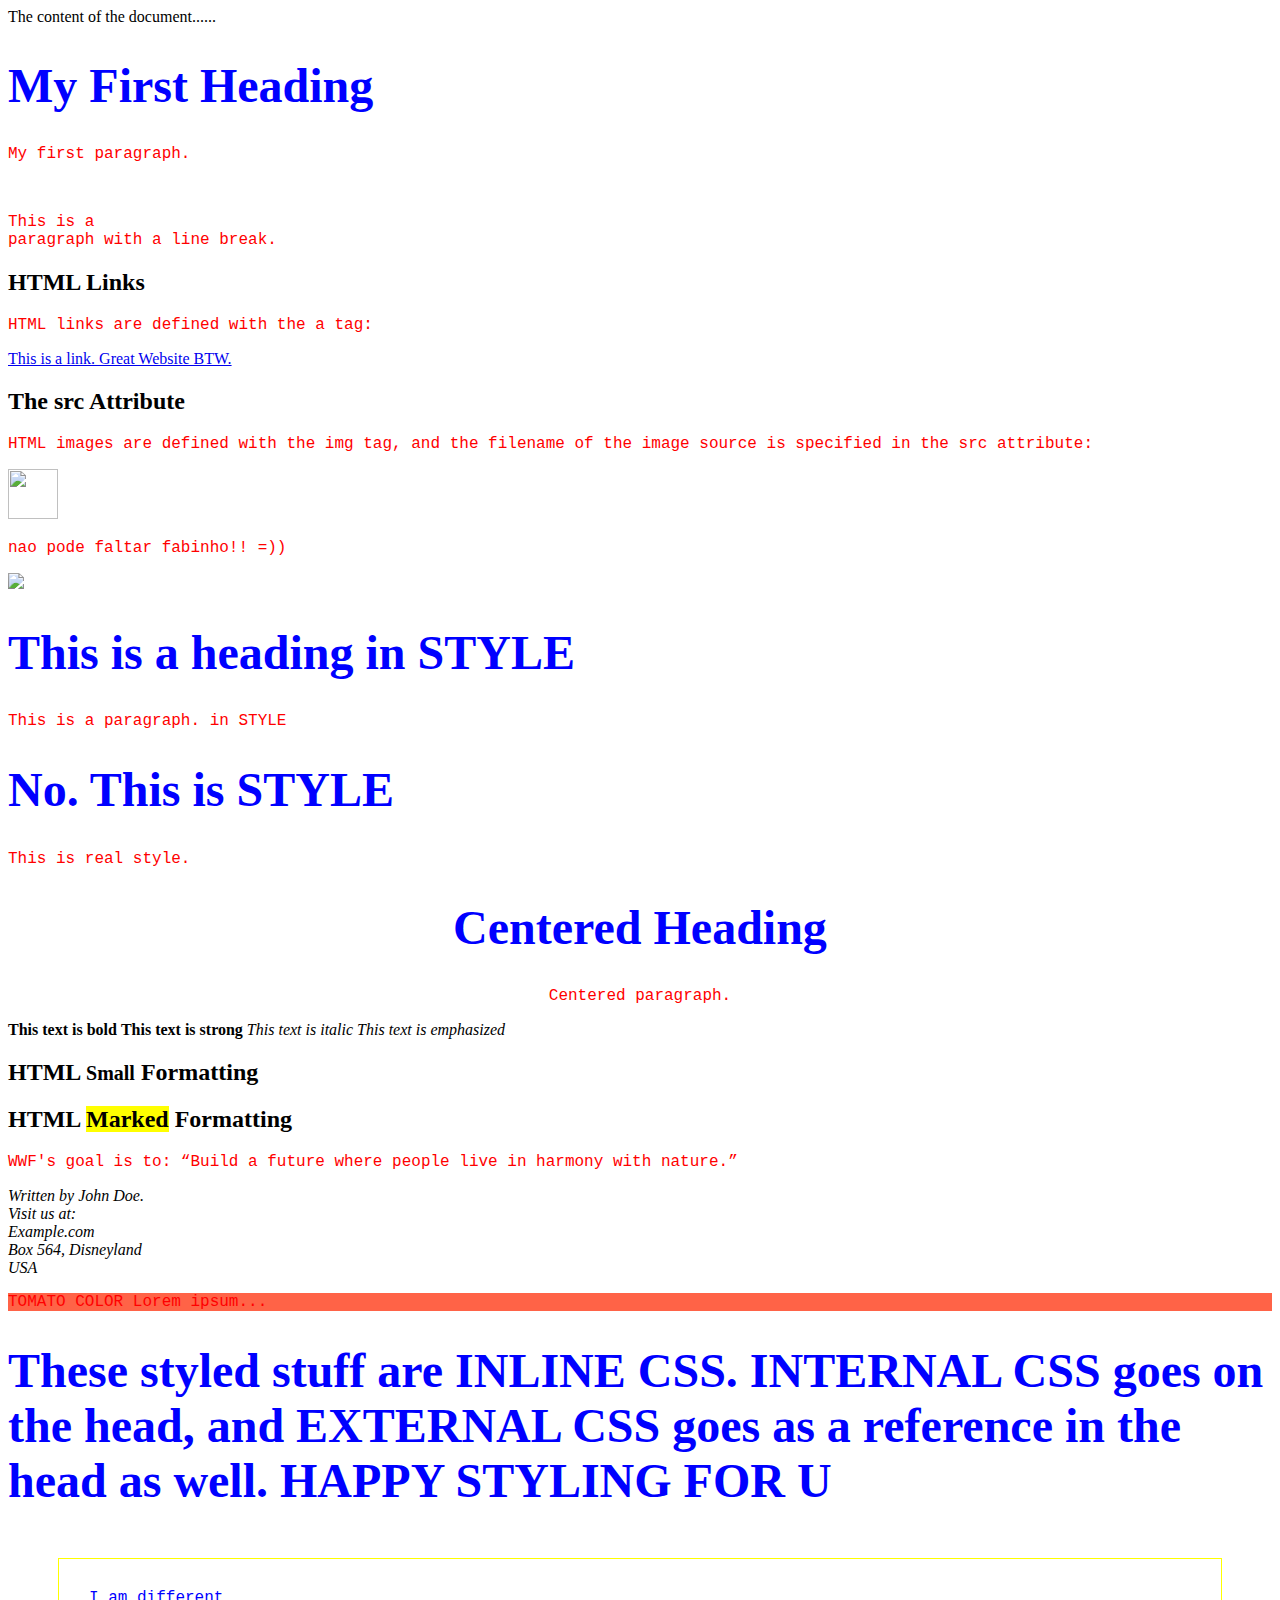
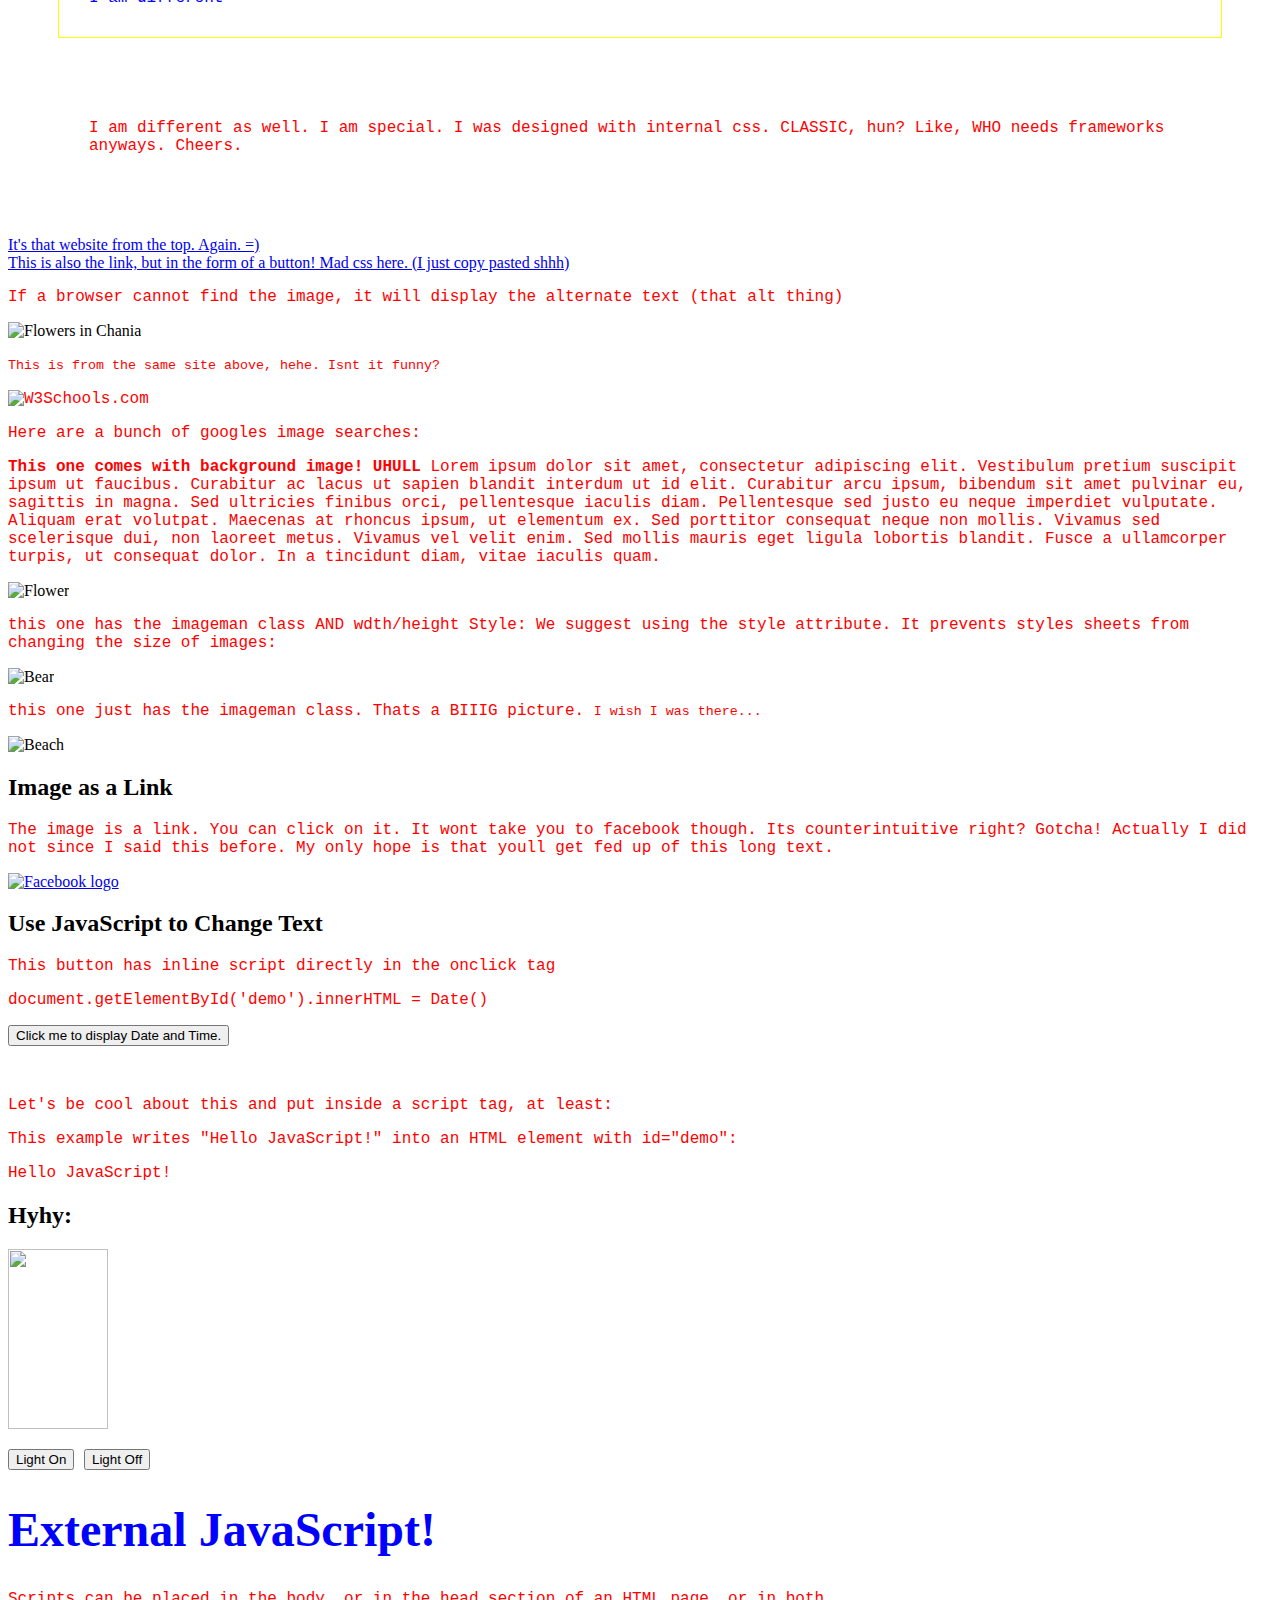
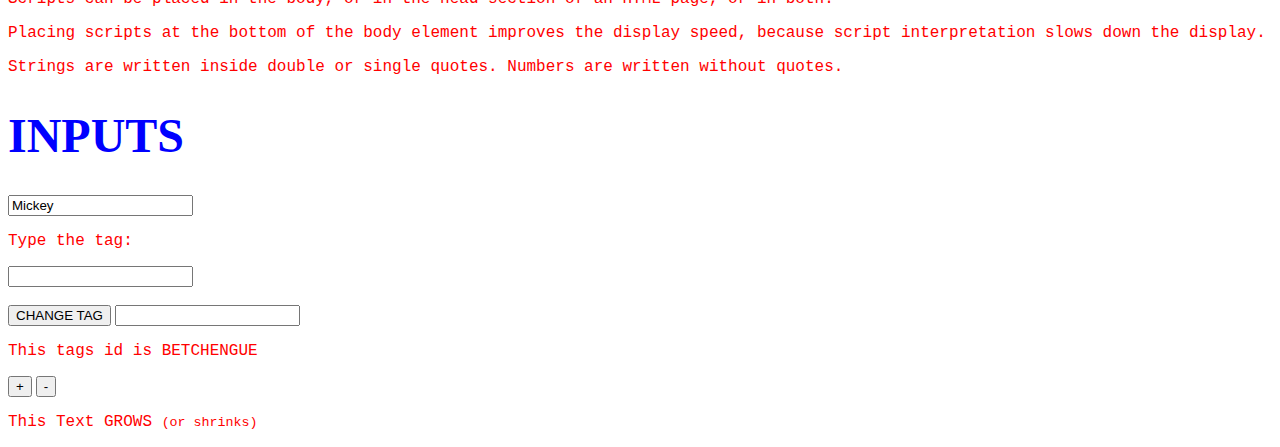
==== commit 9916a536: "this is getting repetitive..." ====
--- a/docs/index.html
+++ b/docs/index.html
@@ -2,12 +2,12 @@
 <html>
 
 <head>
-  <base href="/plain-javascript" target="_blank">
+  <base href="/plain-javascript/" target="_blank">
   <title>Title of the document</title>
   <link rel="stylesheet" href="https://www.w3schools.com/html/styles.css">
   <!-- This example uses a full URL to link to a style sheet: -->
   <!-- <link rel="stylesheet" href="/html/styles.css"> This example links to a style sheet located in the html folder on the current web site: -->
-  <link rel="stylesheet" href="../styles/style.css">
+  <link rel="stylesheet" href="styles/style.css">
   <!-- This example links to a style sheet located in the same folder as the current page: -->
   <!-- The ORDER of the imports of the styles MATTER -->
   <!-- INTERNAL STYLE BEIBER -->
--- a/docs/styles/style.css
+++ b/docs/styles/style.css
@@ -0,0 +1,64 @@
+body {
+  background-color: lightgreen;
+}
+h1 {
+  color: blue;
+  border: 1px solid red;
+}
+p {
+  color: red;
+}
+p:beCoolMan {
+  color: black;
+  font-size:90%
+}
+
+/* About the links: */
+
+a:link {
+  color: green; 
+  background-color: transparent; 
+  text-decoration: none;
+}
+
+a:visited {
+  color: pink;
+  background-color: transparent;
+  text-decoration: none;
+}
+
+a:hover {
+  color: red;
+  background-color: transparent;
+  text-decoration: underline;
+}
+
+a:active {
+  color: yellow;
+  background-color: transparent;
+  text-decoration: underline;
+}
+
+/* Link as button: */
+
+a.button:link, a.button:visited {
+  background-color: #f44336;
+  color: white;
+  padding: 15px 25px;
+  text-align: center;
+  text-decoration: none;
+  display: inline-block;
+}
+
+a.button:hover, a.button:active {
+  background-color: red;
+}
+
+img.imageMan {
+	margin:20px;
+}
+
+p.demo{
+	color:black;
+	margin:0px;
+	padding:0px;